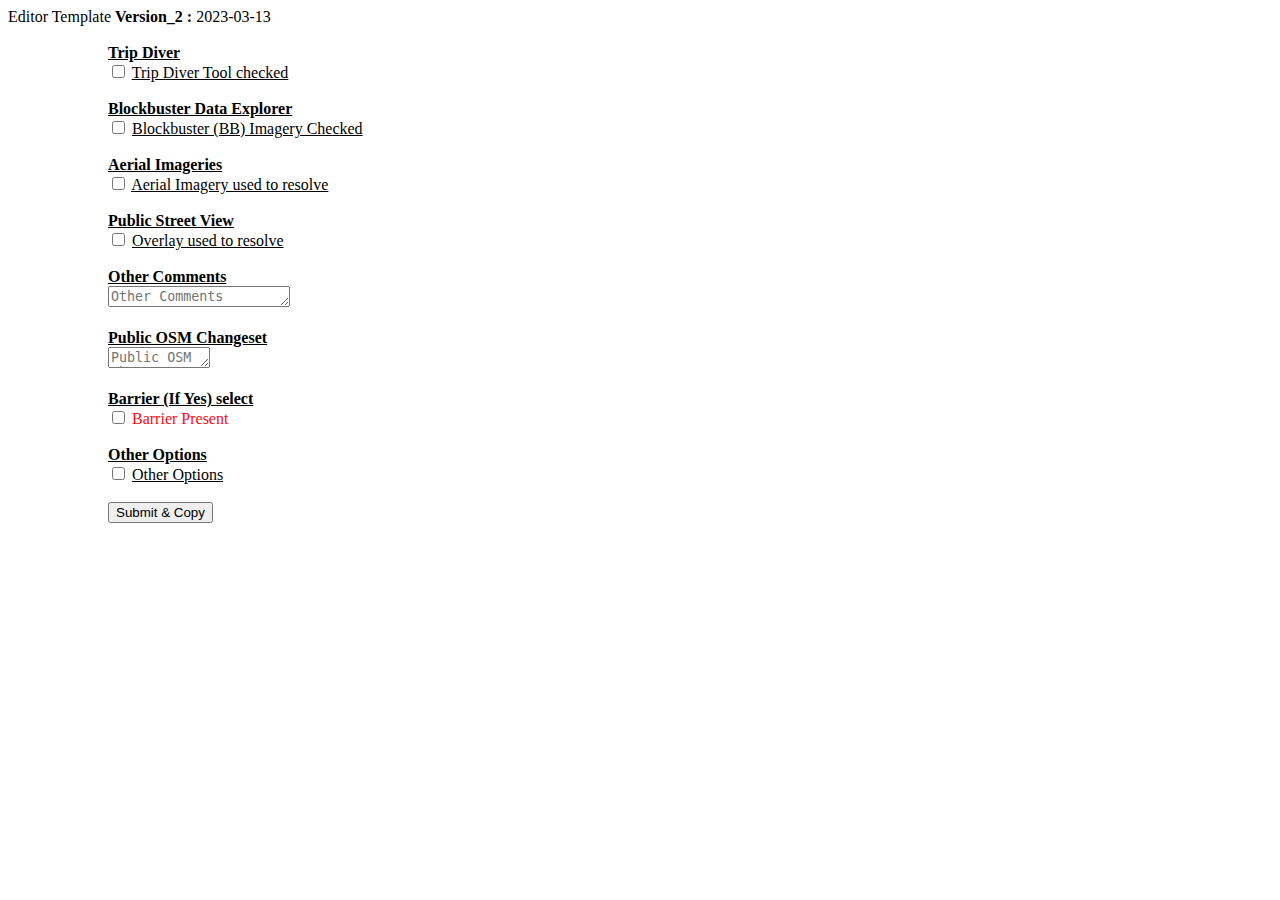
==== raws and scratches/latest_collated/New_Editor_Template-amarajz-01032023.html @ 03641341 "Added Validation on Trip Diver and Updated version to Version_2 dated 13th March 2023" ====
<!-- Authored By: Aman Srivastava (amarajz@)
Date:24-02-2023 -->
<!doctype html>
<html lang="en" data-bs-theme="dark">
<head>
    <meta charset="utf-8">
    <meta name="viewport" content="width=device-width, initial-scale=1">
    <title>Editor Template</title>
    <link href="https://cdn.jsdelivr.net/npm/bootstrap@5.3.0-alpha1/dist/css/bootstrap.min.css" rel="stylesheet" integrity="sha384-GLhlTQ8iRABdZLl6O3oVMWSktQOp6b7In1Zl3/Jr59b6EGGoI1aFkw7cmDA6j6gD" crossorigin="anonymous">
    <script src="https://cdn.jsdelivr.net/npm/bootstrap@5.3.0-alpha1/dist/js/bootstrap.bundle.min.js" integrity="sha384-w76AqPfDkMBDXo30jS1Sgez6pr3x5MlQ1ZAGC+nuZB+EYdgRZgiwxhTBTkF7CXvN" crossorigin="anonymous"></script>
    <script src="https://cdn.jsdelivr.net/npm/@popperjs/core@2.11.6/dist/umd/popper.min.js" integrity="sha384-oBqDVmMz9ATKxIep9tiCxS/Z9fNfEXiDAYTujMAeBAsjFuCZSmKbSSUnQlmh/jp3" crossorigin="anonymous"></script>
    <script src="https://cdn.jsdelivr.net/npm/bootstrap@5.3.0-alpha1/dist/js/bootstrap.min.js" integrity="sha384-mQ93GR66B00ZXjt0YO5KlohRA5SY2XofN4zfuZxLkoj1gXtW8ANNCe9d5Y3eG5eD" crossorigin="anonymous"></script>

    <style>

        /* Style for Whole WebPage Content */
        .webpage {
            padding-left: 100px;
        }

        /* Style for Text_Area under Lat-Long of Re-route */
        .textarea-wrapper {
        overflow: hidden;
        max-height: 0;
        }

        .textarea-wrapper.expand {
        max-height: fit-content;
        max-width: 300px;
        transition: max-height 0.5s ease-in;
        }

        /* Style for Text_Area under Barrier Others */
        .textarea-wrapper1 {
        overflow: hidden;
        max-height: 0;
        }

        .textarea-wrapper1.expand {
        max-height: fit-content;
        max-width: 300px;
        transition: max-height 0.5s ease-in;
        }

        /* Style for Text_Area under @physicalmedian */
        .textarea-wrapper2 {
        overflow: hidden;
        max-height: 0;
        }

        .textarea-wrapper2.expand {
        max-height: fit-content;
        max-width: 300px;
        transition: max-height 0.5s ease-in;
        }

        /* Style for Text_Area under @HGV */
        .textarea-wrapper3 {
        overflow: hidden;
        max-height: 0;
        }

        .textarea-wrapper3.expand {
        max-height: fit-content;
        max-width: 300px;
        transition: max-height 0.5s ease-in;
        }
		
    </style>

    <script>
        function tripShow() {
            var checkBox = document.getElementById("Trip");
            var text = document.getElementById("BDIP");
            if (checkBox.checked == true){
                BDIP.style.display = "block";
            } else {
                BDIP.style.display = "none";
		    }
	    }

        function fleetShow() {
            var checkBox = document.getElementById("Fleet");
            var text = document.getElementById("BDIF");
            if (checkBox.checked == true){
                BDIF.style.display = "block";
            } else {
                BDIF.style.display = "none";
		    }
	    }

        function imageryShow() {
            var checkBox = document.getElementById("IMAGERY");
            var text = document.getElementById("BDIMAGERY");
            if (checkBox.checked == true){
                BDIMAGERY.style.display = "block";
            } else {
                BDIMAGERY.style.display = "none";
		    }
	    }

        function overlayShow() {
            var checkBox = document.getElementById("OVERLAY");
            var text = document.getElementById("BDOVERLAY");
            if (checkBox.checked == true){
                BDOVERLAY.style.display = "block";
            } else {
                BDOVERLAY.style.display = "none";
		    }
	    }

        function barrierShow() {
            var checkBox = document.getElementById("BARRIER");
            var text = document.getElementById("BDBARRIER");
            if (checkBox.checked == true){
                BDBARRIER.style.display = "block";
            } else {
                BDBARRIER.style.display = "none";
		    }
	    }

        function otherShow() {
            var checkBox = document.getElementById("OTHER_OPTIONS");
            var text = document.getElementById("BDOTHER_OPTIONS");
            if (checkBox.checked == true){
                BDOTHER_OPTIONS.style.display = "block";
            } else {
                BDOTHER_OPTIONS.style.display = "none";
		    }
	    }

    </script>
</head>
    <body>

    
        <!-- NavBar Code Block -->
        <nav class="navbar bg-body-tertiary">
            <div class="container-fluid">
                <span class="navbar-brand mb-0 h1">Editor Template</span>
                <span class="navbar-text"><b>Version_2 : </b>2023-03-13</span>
            </div>
        </nav>

    <div class="webpage">

            <!-- Trip Diver Checkboxes -->
            <div class="col-md-6 text-left">
                <br><div><b><u> Trip Diver </u></b></br></div>
                <form>
                    <div class="form-check">
                        <input class="form-check-input" type="checkbox" id="Trip" name="BD" value="Trip Diver Present" onclick="tripShow()">
                        <label class="form-check-label" for="Trip">
                            <a><u>Trip Diver Tool checked</u></a> </input>
                        </label>
                    </div>
                    <div class="container" id="BDIP" style="display:none;">
                        <form id="BDIPF">

                            <div class="form-check">
                                <input class="form-check-input" type="radio" id="BDV19" name="BDV" onclick="enableTripCheckbox()" value="Trip Diver Link Present">
                                <label class="form-check-label" for="BDV19">
                                    <a> Trip Diver Link Present </a> </input>
                                </label>
                            </div>

                            <div class="form-check">
                                <input class="form-check-input" type="radio" id="BDV21" name="BDV" onclick="disableTripCheckbox()" value="Trip Diver Link Not Present">
                                <label class="form-check-label" for="BDV21">
                                    <a> Trip Diver Link Not Present </a> </input>
                                </label>
                            </div>

                            <div class="form-check">
                                <input class="form-check-input" type="checkbox" id="BDV22" name="BDV" value="No Results of the Sub-Route">
                                <label class="form-check-label" for="BDV22">
                                    <a> No Results of the Sub-Route </a> </input>
                                </label>
                            </div>

                            <div class="form-check">
                                <input class="form-check-input" type="checkbox" id="BDV23" name="BDV" value="No Re-route in the Sub-Route">
                                <label class="form-check-label" for="BDV23">
                                    <a> No Re-route in the Sub-Route </a> </input>
                                </label>
                            </div>

                            <div class="form-check">
                                <input class="form-check-input" type="checkbox" id="NEW1" name="BDV" value="@TGI_Mismatch">
                                <label class="form-check-label" for="NEW1">
                                    <a> Trip Diver Location Mismatch </a> </input>
                                </label>
                            </div>

                            <div class="form-check">
                                <input class="form-check-input" type="checkbox" id="BDV20" name="BDV" value="Lat-Long of Re-route/Timestamp" data-toggle="collapse" data-target="#demo1">
                                <label class="form-check-label" for="BDV20">
                                    <a>  Lat-Long of Re-route/Timestamp </a> </input>
                                </label>
                            </div>
                            <div id="demo1" class="textarea-wrapper">
                                <textarea class="form-control rounded-0" rows="1" cols="20" placeholder="latitude,longitude" id="lat_long"></textarea>
                            </div>

                        </form>
                    </div>
                </form>
            </div>

            <!-- Fleet Edge Checkboxes -->
            <div class="col-md-6 text-left">
                <br><div><b><u> Blockbuster Data Explorer </u></b></br></div>
                <form>
                    <div class="form-check">
                        <input class="form-check-input" type="checkbox" id="Fleet" name="BD" value="Blockbuster Image Present" onclick="fleetShow()">
                        <label class="form-check-label" for="Fleet">
                            <a><u>Blockbuster (BB) Imagery Checked</u></a> </input>
                        </label>
                    </div>
                    <div class="container" id="BDIF" style="display:none;">
                        <form id="BDIPF">

                            <div class="form-check">
                                <input class="form-check-input" type="radio" id="BDV1" name="BDV" onclick="enableBBCheckbox()" value="BB Image Present">
                                <label class="form-check-label" for="BDV1">
                                    <a> BB Image Present </a> </input>
                                </label>
                            </div>

                            <div class="form-check">
                                <input class="form-check-input" type="radio" id="BDV2" name="BDV" onclick="disableBBCheckbox()" value="BB Image Not Present">
                                <label class="form-check-label" for="BDV2">
                                    <a> BB Image Not Present </a> </input>
                                </label>
                            </div>

                            <div class="form-check">
                                <input class="form-check-input" type="checkbox" id="BDV3" name="BDV" value="BB Image/Sign was used to resolve">
                                <label class="form-check-label" for="BDV3">
                                    <a> BB Image/Sign was used to resolve </a> </input>
                                </label>
                            </div>

                        </form>
                    </div>
                </form>
            </div>


            <!-- Public and Private OSM Imageries Checkboxes -->
            <div class="col-md-6 text-left">
                <br><div><b><u> Aerial Imageries </u></b></br></div>
                <form>
                    <div class="form-check">
                        <input class="form-check-input" type="checkbox" id="IMAGERY" name="BD" value="Aerial Imageries Used" onclick="imageryShow()">
                        <label class="form-check-label" for="IMAGERY">
                            <a><u> Aerial Imagery used to resolve </u></a> </input>
                        </label>
                    </div>
                    <div class="container" id="BDIMAGERY" style="display:none;">
                        <form id="BDIMAGERY">

                            <div class="form-check">
                                <input class="form-check-input" type="radio" id="BDV4" name="BDV" value="Amazon Internal Imageries">
                                <label class="form-check-label" for="BDV4">
                                    <a> Amazon Internal Imageries </a> </input>
                                </label>
                            </div>

                            <div class="form-check">
                                <input class="form-check-input" type="radio" id="BDV5" name="BDV" value="Sanborn">
                                <label class="form-check-label" for="BDV5">
                                    <a> Sanborn </a> </input>
                                </label>
                            </div>

                            <div class="form-check">
                                <input class="form-check-input" type="radio" id="BDV6" name="BDV" value="Bing Aerial Imagery">
                                <label class="form-check-label" for="BDV6">
                                    <a> Bing Aerial Imagery </a> </input>
                                </label>
                            </div>

                            <div class="form-check">
                                <input class="form-check-input" type="radio" id="BDV7" name="BDV" value="Esri World Imagery + Beta">
                                <label class="form-check-label" for="BDV7">
                                    <a> Esri World Imagery + Beta </a> </input>
                                </label>
                            </div>

                            <div class="form-check">
                                <input class="form-check-input" type="checkbox" id="BDV8" name="BDV" value="Amazon GPS Traces">
                                <label class="form-check-label" for="BDV8">
                                    <a> Amazon GPS Traces </a> </input>
                                </label>
                            </div>

                        </form>
                    </div>
                </form>
            </div>

            <!-- Public Street View Checkboxes -->
            <div class="col-md-6 text-left">
                <br><div><b><u> Public Street View </u></b></br></div>
                <form>
                    <div class="form-check">
                        <input class="form-check-input" type="checkbox" id="OVERLAY" name="BD" value="Overlay Present" onclick="overlayShow()">
                        <label class="form-check-label" for="OVERLAY">
                            <a><u> Overlay used to resolve </u></a> </input>
                        </label>
                    </div>
                    <div class="container" id="BDOVERLAY" style="display:none;">
                        <form id="BDOVERLAY">

                            <div class="form-check">
                                <input class="form-check-input" type="radio" id="BDV9" name="IMG" value="Bing_Streetside">
                                <label class="form-check-label" for="BDV9">
                                    <a> Bing Streetside  </a> </input>
                                </label>
                            </div>

                            <div class="form-check">
                                <input class="form-check-input" type="radio" id="BDV10" name="IMG" value="Mapillary">
                                <label class="form-check-label" for="BDV10">
                                    <a> Mapillary </a> </input>
                                </label>
                            </div>

                        </form>
                    </div>
                </form>
            </div>
            

                <!-- Custom Comments box -->
                <div class="col-md-4 text-left">
                    <label for="floatingTextarea"><br><b><u>Other Comments</u></b></br></label>
                    <textarea class="form-control" rows="1" placeholder="Other Comments" id="floatingTextarea"></textarea>
                </div>


                <!-- Public OSM Changeset box -->
                <div  class="col-md-4 text-left">
                    <label for="changeset"><br><b><u>Public OSM Changeset</u></b></br></label>
                    <!-- textarea only accepts numeric input and allows up to 9 digits. -->
                    <textarea class="form-control" rows="1" cols="10" oninput="this.value = this.value.replace(/[^0-9]/g, '').slice(0, 9)" placeholder="Public OSM Changeset" id="changeset"></textarea>
                </div>


                <!-- Barriers Checkboxes -->
                <div class="col-md-6 text-left">
                    <br><b class="font-weight-bold" ><u> Barrier (If Yes) select </u></b></br>
                    <div class="form-check">
                        <input class="form-check-input" type="checkbox" id="BARRIER" name="" value="" onclick="barrierShow()">
                        <label class="form-check-label" for="BARRIER">
                            <a style="color: #f70a12"> Barrier Present </a> </input>
                        </label>
                    </div>
                    <form id="BDBARRIER" style="display:none">
                        <ul>
                            <li><b> Type of Barrier </b></li>

                            <div class="form-check">
                                <input class="form-check-input" type="checkbox" id="BDV11" name="barrier_radio1" value="$_gate">
                                <label class="form-check-label" for="BDV11">
                                    <a> Gate </a> </input>
                                </label>
                            </div>

                            <div class="form-check">
                                <input class="form-check-input" type="checkbox" id="BDV12" name="barrier_radio1" value="$_bollard">
                                <label class="form-check-label" for="BDV12">
                                    <a> Bollard </a> </input>
                                </label>
                            </div>

                            <div class="form-check">
                                <input class="form-check-input" type="checkbox" id="BDV13" name="barrier_radio1" value="$_curb">
                                <label class="form-check-label" for="BDV13">
                                    <a>  Curb </a> </input>
                                </label>
                            </div>

                            <div class="form-check">
                                <input class="form-check-input" type="checkbox" id="BDV14" name="barrier_radio1" value="OTHERS" data-toggle="collapse" data-target="#demo1">
                                <label class="form-check-label" for="BDV14">
                                    <a>  Others (mention in comment below) </a> </input>
                                </label>
                            </div>
                            <div id="demo1" class="textarea-wrapper1">
                                <textarea class="form-control rounded-0" rows="1" id="barrier_other"></textarea>
                            </div>

                            <li><b> Access on Barrier </b></li>

                            <div class="form-check">
                                <input class="form-check-input" type="checkbox" id="BDV15" name="barrier_access" value="access:delivery=no">
                                <label class="form-check-label" for="BDV15">
                                    <a> access:delivery=no </a> </input>
                                </label>
                            </div>

                            <div class="form-check">
                                <input class="form-check-input" type="checkbox" id="BDV16" name="barrier_access" value="access=no">
                                <label class="form-check-label" for="BDV16">
                                    <a> access=no </a> </input>
                                </label>
                            </div>

                            <div class="form-check">
                                <input class="form-check-input" type="checkbox" id="BDV17" name="barrier_access" value="access=private">
                                <label class="form-check-label" for="BDV17">
                                    <a> access=private </a> </input>
                                </label>
                            </div>

                            <div class="form-check">
                                <input class="form-check-input" type="checkbox" id="BDV18" name="barrier_access" value="access=destination">
                                <label class="form-check-label" for="BDV18">
                                    <a> access=destination </a> </input>
                                </label>
                            </div>

                            <li><b>Barrier Sub-Classification</b></li>

                            <div class="form-check">
                                <input class="form-check-input" type="radio" id="BDV24" name="barrier_radio2" value="_permanent_">
                                <label class="form-check-label" for="BDV24">
                                    <a> Permanent Blockage </a> </input>
                                </label>
                            </div>
                            
                            <div class="form-check">
                                <input class="form-check-input" type="radio" id="BDV25" name="barrier_radio2" value="_temporary_">
                                <label class="form-check-label" for="BDV25">
                                    <a> Temporary Blockage </a> </input>
                                </label>
                            </div>

                            <div class="form-check">
                                <input class="form-check-input" type="radio" id="BDV26" name="barrier_radio2" value="_unsure-seal_">
                                <label class="form-check-label" for="BDV26">
                                    <a> Not sure if permanent or temporary blockage </a> </input>
                                </label>
                            </div>
                        </ul>
                    </form>
                </div>

                <!-- Other Options Checkboxes -->
                <div class="col-md-6 text-left">
                    <br>
                    <div><b><u> Other Options </u></b></div>
                    <form>
                        <div class="form-check">
                            <input class="form-check-input" type="checkbox" id="OTHER_OPTIONS" name="BD" value="Other Options" onclick="otherShow()">
                            <label class="form-check-label" for="OTHER_OPTIONS">
                                <a><u>Other Options</u></a></input>
                            </label>
                        </div>
                        <div class="container" id="BDOTHER_OPTIONS" style="display:none;">
                            <form id="BDOTHER_OPTIONS">

                                <div class="form-check">
                                    <input class="form-check-input" type="checkbox" id="BDV27" name="BDV" value="@temproadclosure_esc">
                                    <label class="form-check-label" for="BDV27">
                                        <a> Temp Road Closure Escalation to INRIX </a> </input>
                                    </label>
                                </div>

                                <div class="form-check">
                                    <input class="form-check-input" type="checkbox" id="BDV28" name="BDV" value="Geocode_Issue">
                                    <label class="form-check-label" for="BDV28">
                                        <a> Geocode Issue </a> </input>
                                    </label>
                                </div>

                                <div class="form-check">
                                    <input class="form-check-input" type="checkbox" id="BDV29" name="BDV" value="@ambiguity_in_house_number">
                                    <label class="form-check-label" for="BDV29">
                                        <a> @ambiguity_in_house_number </a> </input>
                                    </label>
                                </div>

                                <div class="form-check">
                                    <input class="form-check-input" type="checkbox" id="BDV30" name="BDV" value="@BuildingNumberConflict">
                                    <label class="form-check-label" for="BDV30">
                                        <a> @BuildingNumberConflict </a> </input>
                                    </label>
                                </div>

                                <div class="form-check">
                                    <input class="form-check-input" type="checkbox" id="BDV31" name="BDV" value="Public Imagery Conflict">
                                    <label class="form-check-label" for="BDV31">
                                        <a> Public Imagery Conflict </a> </input>
                                    </label>
                                </div>

                                <div class="form-check">
                                    <input class="form-check-input" type="checkbox" id="BDV32" name="BDV" value="Private Imagery Conflict">
                                    <label class="form-check-label" for="BDV32">
                                        <a> Private Imagery Conflict </a> </input>
                                    </label>
                                </div>

                                <div class="form-check">
                                    <input class="form-check-input" type="checkbox" id="BDV33" name="BDV" value="Ambiguous_Gate_Restriction">
                                    <label class="form-check-label" for="BDV33">
                                        <a> Ambiguous_Gate_Restriction </a> </input>
                                    </label>
                                </div>

                                <div class="form-check">
                                    <input class="form-check-input" type="checkbox" id="BDV34" name="BDV" value="@physicalmedian" data-toggle="collapse" data-target="#demo1">
                                    <label class="form-check-label" for="BDV34">
                                        <a> @physicalmedian  </a> </input>
                                    </label>
                                </div>
                                <div id="demo1" class="textarea-wrapper2">
                                    <textarea class="form-control rounded-0" rows="1" id="@physicalmedian"></textarea>
                                </div>

                                <div class="form-check">
                                    <input class="form-check-input" type="checkbox" id="BDV35" name="BDV" value="@HGV" data-toggle="collapse" data-target="#demo1">
                                    <label class="form-check-label" for="BDV35">
                                        <a> @HGV </a> </input>
                                    </label>
                                </div>
                                <div id="demo1" class="textarea-wrapper3">
                                    <textarea class="form-control rounded-0" rows="1" id="@HGV"></textarea>
                                </div>

                            </form>
                        </div>
                    </form>
                </div>

                <!-- Submit and Copy Button -->
                <div>
                    <br>
                    <button class="btn btn-primary"  type="button"  id='clicks' onclick="copyAndClear()" > Submit & Copy </button></div>
                    <input type="text" name="" id="copy" style="opacity: 0">
                </div>
            

            <script>

                //--------------------------------------------------------------------------------------------------------
                //Adding Validation for Trip Diver Checked
                function disableTripCheckbox() {
                    document.getElementById("BDV22").checked = false;
                    document.getElementById("BDV22").disabled = true;
                    document.getElementById("BDV23").checked = false;
                    document.getElementById("BDV23").disabled = true;
                    document.getElementById("NEW1").checked = false;
                    document.getElementById("NEW1").disabled = true;
                    document.getElementById("BDV20").checked = false;
                    document.getElementById("BDV20").disabled = true;
                }

                function enableTripCheckbox() {
                    document.getElementById("BDV22").disabled = false;
                    document.getElementById("BDV23").disabled = false;
                    document.getElementById("NEW1").disabled = false;
                    document.getElementById("BDV20").disabled = false;
                }

                //--------------------------------------------------------------------------------------------------------


                //--------------------------------------------------------------------------------------------------------
                //Adding Validation for BB Image Checked
                function disableBBCheckbox() {
                    document.getElementById("BDV3").checked = false;
                    document.getElementById("BDV3").disabled = true;
                }

                function enableBBCheckbox() {
                    document.getElementById("BDV3").disabled = false;
                }

                //--------------------------------------------------------------------------------------------------------


                //---------------------------------------------------------------------------------------
                // This is code for opening the text-area under Lat-Long on Re-route
                const checkbox = document.getElementById('BDV20');

                checkbox.addEventListener('change', function() {
                    const textareaWrapper = document.querySelector('.textarea-wrapper');
                    if (checkbox.checked) {
                        textareaWrapper.classList.add('expand');
                    } else {
                        textareaWrapper.classList.remove('expand');
                    }
                });

                //---------------------------------------------------------------------------------------
                // This is code for opening the text-area under Barrier Others
                const checkbox1 = document.getElementById('BDV14');

                checkbox1.addEventListener('change', function() {
                    const textareaWrapper1 = document.querySelector('.textarea-wrapper1');
                    if (checkbox1.checked) {
                        textareaWrapper1.classList.add('expand');
                    } else {
                        textareaWrapper1.classList.remove('expand');
                    }
                });
                //---------------------------------------------------------------------------------------

                //---------------------------------------------------------------------------------------
                // This is code for opening the text-area under @physicalmedian
                const checkbox2 = document.getElementById('BDV34');

                checkbox2.addEventListener('change', function() {
                    const textareaWrapper2 = document.querySelector('.textarea-wrapper2');
                    if (checkbox2.checked) {
                        textareaWrapper2.classList.add('expand');
                    } else {
                        textareaWrapper2.classList.remove('expand');
                    }
                });
                //---------------------------------------------------------------------------------------

                //---------------------------------------------------------------------------------------
                // This is code for opening the text-area under @HGV
                const checkbox3 = document.getElementById('BDV35');

                checkbox3.addEventListener('change', function() {
                    const textareaWrapper3 = document.querySelector('.textarea-wrapper3');
                    if (checkbox3.checked) {
                        textareaWrapper3.classList.add('expand');
                    } else {
                        textareaWrapper3.classList.remove('expand');
                    }
                });
                //---------------------------------------------------------------------------------------

                //---------------------------------------------------------------------------------------
                // This is code which checks if the value of the lat-long textarea matches a particular 
                //pattern and display an alert if it does not.

                var latLongTextarea = document.getElementById('lat_long');

                latLongTextarea.addEventListener('blur', function() {
                    var input = latLongTextarea.value.trim();
                    const regex = /^[-+]?([1-8]?\d(\.\d+)?|90(\.0+)?),\s*[-+]?(180(\.0+)?|((1[0-7]\d)|([1-9]?\d))(\.\d+)?)$/;

                    if (!regex.test(input)) {
                        alert('Invalid latitude,longitude value (e.g. 40.7128,-74.0060)');
                        latLongTextarea.value='';
                    }

                });
                //---------------------------------------------------------------------------------------


                //--------------------------------------------------------------------------------------------------------
                // This is the code block for getting final_text on clicking Submit & Copy and clears the checkboxes
                function copyAndClear() {

                    let finalText = '';

                    //For Trip Diver Checkboxes
                    if (document.getElementById('Trip').checked) {
                        
                        document.getElementById('Trip').checked = false;

                        if (document.getElementById('BDV19').checked) {
                            finalText += document.getElementById('BDV19').value + ', ';
                            document.getElementById('BDV19').checked = false;
                        }
                        if (document.getElementById('NEW1').checked) {
                            finalText += document.getElementById('NEW1').value + ', ';
                            document.getElementById('NEW1').checked = false;
                        }
                        if (document.getElementById('BDV21').checked) {
                            finalText += document.getElementById('BDV21').value + ', ';
                            document.getElementById('BDV21').checked = false;
                        }
                        if (document.getElementById('BDV22').checked) {
                            finalText += document.getElementById('BDV22').value + ', ';
                            document.getElementById('BDV22').checked = false;
                        }
                        if (document.getElementById('BDV23').checked) {
                            finalText += document.getElementById('BDV23').value + ', ';
                            document.getElementById('BDV23').checked = false;
                        }
                        if (document.getElementById('BDV20').checked) {
                            finalText += 'TGI Lat-Long: ';
                            finalText += document.getElementById('lat_long').value.trim() + ', ';
                            document.getElementById('lat_long').value='';
                            document.getElementById('BDV20').checked = false;
                        }
                    }tripShow();//To close the collapsible checkbox


                    //For Fleet Edge Checkboxes
                    if (document.getElementById('Fleet').checked) {
                        
                        document.getElementById('Fleet').checked = false;

                        if (document.getElementById('BDV1').checked) {
                            finalText += document.getElementById('BDV1').value + ', ';
                            document.getElementById('BDV1').checked = false;
                        }
                        if (document.getElementById('BDV2').checked) {
                            finalText += document.getElementById('BDV2').value + ', ';
                            document.getElementById('BDV2').checked = false;
                        }
                        if (document.getElementById('BDV3').checked) {
                            finalText += document.getElementById('BDV3').value + ', ';
                            document.getElementById('BDV3').checked = false;
                        }
                    }fleetShow();//To close the collapsible checkbox


                    //For Public and Private OSM Imageries Checkboxes
                    if (document.getElementById('IMAGERY').checked) {
                        
                        document.getElementById('IMAGERY').checked = false;

                        if (document.getElementById('BDV4').checked) {
                            finalText += document.getElementById('BDV4').value + ', ';
                            document.getElementById('BDV4').checked = false;
                        }
                        if (document.getElementById('BDV5').checked) {
                            finalText += document.getElementById('BDV5').value + ', ';
                            document.getElementById('BDV5').checked = false;
                        }
                        if (document.getElementById('BDV6').checked) {
                            finalText += document.getElementById('BDV6').value + ', ';
                            document.getElementById('BDV6').checked = false;
                        }
                        if (document.getElementById('BDV7').checked) {
                            finalText += document.getElementById('BDV7').value + ', ';
                            document.getElementById('BDV7').checked = false;
                        }
                        if (document.getElementById('BDV8').checked) {
                            finalText += document.getElementById('BDV8').value + ', ';
                            document.getElementById('BDV8').checked = false;
                        }
                    }imageryShow();//To close the collapsible checkbox

                    //For Public Street View Checkboxes
                    if (document.getElementById('OVERLAY').checked) {
                        
                        document.getElementById('OVERLAY').checked = false;

                        if (document.getElementById('BDV9').checked) {
                            finalText += document.getElementById('BDV9').value + ', ';
                            document.getElementById('BDV9').checked = false;
                        }
                        if (document.getElementById('BDV10').checked) {
                            finalText += document.getElementById('BDV10').value + ', ';
                            document.getElementById('BDV10').checked = false;
                        }
                    }overlayShow();//To close the collapsible checkbox

                    //For Other Comments
                    if(document.getElementById('floatingTextarea').value != ''){
                        finalText += 'Comments: ';
                        finalText += document.getElementById('floatingTextarea').value + ', ';
                    }

                    //For Public OSM Changeset
                    if(document.getElementById('changeset').value != ''){
                        finalText += 'Changeset: ';
                        finalText += document.getElementById('changeset').value + ', ';
                    }

                    //For Barrier Checkboxes
                    if (document.getElementById('BARRIER').checked) {
                        
                        document.getElementById('BARRIER').checked = false;

                        if (document.getElementById('BDV11').checked) {
                            finalText += document.getElementById('BDV11').value + ', ';
                            document.getElementById('BDV11').checked = false;
                        }
                        if (document.getElementById('BDV12').checked) {
                            finalText += document.getElementById('BDV12').value + ', ';
                            document.getElementById('BDV12').checked = false;
                        }
                        if (document.getElementById('BDV13').checked) {
                            finalText += document.getElementById('BDV13').value + ', ';
                            document.getElementById('BDV13').checked = false;
                        }
                        if (document.getElementById('BDV14').checked) {
                            finalText += document.getElementById('barrier_other').value + ', ';
                            document.getElementById('barrier_other').value='';
                            document.getElementById('BDV14').checked = false;
                        }
                        if (document.getElementById('BDV15').checked) {
                            finalText += document.getElementById('BDV15').value + ', ';
                            document.getElementById('BDV15').checked = false;
                        }
                        if (document.getElementById('BDV16').checked) {
                            finalText += document.getElementById('BDV16').value + ', ';
                            document.getElementById('BDV16').checked = false;
                        }
                        if (document.getElementById('BDV17').checked) {
                            finalText += document.getElementById('BDV17').value + ', ';
                            document.getElementById('BDV17').checked = false;
                        }
                        if (document.getElementById('BDV18').checked) {
                            finalText += document.getElementById('BDV18').value + ', ';
                            document.getElementById('BDV18').checked = false;
                        }
                        if (document.getElementById('BDV24').checked) {
                            finalText += document.getElementById('BDV24').value + ', ';
                            document.getElementById('BDV24').checked = false;
                        }
                        if (document.getElementById('BDV25').checked) {
                            finalText += document.getElementById('BDV25').value + ', ';
                            document.getElementById('BDV25').checked = false;
                        }
                        if (document.getElementById('BDV26').checked) {
                            finalText += document.getElementById('BDV26').value + ', ';
                            document.getElementById('BDV26').checked = false;
                        }
                    }barrierShow();//To close the collapsible checkbox

                    //For Other Options Checkboxes
                    if (document.getElementById('OTHER_OPTIONS').checked) {
                        
                        document.getElementById('OTHER_OPTIONS').checked = false;

                        if (document.getElementById('BDV27').checked) {
                            finalText += document.getElementById('BDV27').value + ', ';
                            document.getElementById('BDV27').checked = false;
                        }
                        if (document.getElementById('BDV28').checked) {
                            finalText += document.getElementById('BDV28').value + ', ';
                            document.getElementById('BDV28').checked = false;
                        }
                        if (document.getElementById('BDV29').checked) {
                            finalText += document.getElementById('BDV29').value + ', ';
                            document.getElementById('BDV29').checked = false;
                        }
                        if (document.getElementById('BDV30').checked) {
                            finalText += document.getElementById('BDV30').value + ', ';
                            document.getElementById('BDV30').checked = false;
                        }
                        if (document.getElementById('BDV31').checked) {
                            finalText += document.getElementById('BDV31').value + ', ';
                            document.getElementById('BDV31').checked = false;
                        }
                        if (document.getElementById('BDV32').checked) {
                            finalText += document.getElementById('BDV32').value + ', ';
                            document.getElementById('BDV32').checked = false;
                        }
                        if (document.getElementById('BDV33').checked) {
                            finalText += document.getElementById('BDV33').value + ', ';
                            document.getElementById('BDV33').checked = false;
                        }
                        if (document.getElementById('BDV34').checked) {
                            finalText += '@physicalmedian: ';
                            finalText += document.getElementById('@physicalmedian').value + ', ';
                            document.getElementById('@physicalmedian').value='';
                            document.getElementById('BDV34').checked = false;
                        }
                        if (document.getElementById('BDV35').checked) {
                            finalText += '@HGV: ';
                            finalText += document.getElementById('@HGV').value + ', ';
                            document.getElementById('@HGV').value='';
                            document.getElementById('BDV35').checked = false;
                        }
                    }otherShow();//To close the collapsible checkbox

                    navigator.clipboard.writeText(finalText);

                    document.getElementById('floatingTextarea').value = '';
                    document.getElementById('changeset').value = '';
                }

                //-------------------------------------------------------------------------------------------------------- 
            </script> 
        </div>   
    </body>
</html>
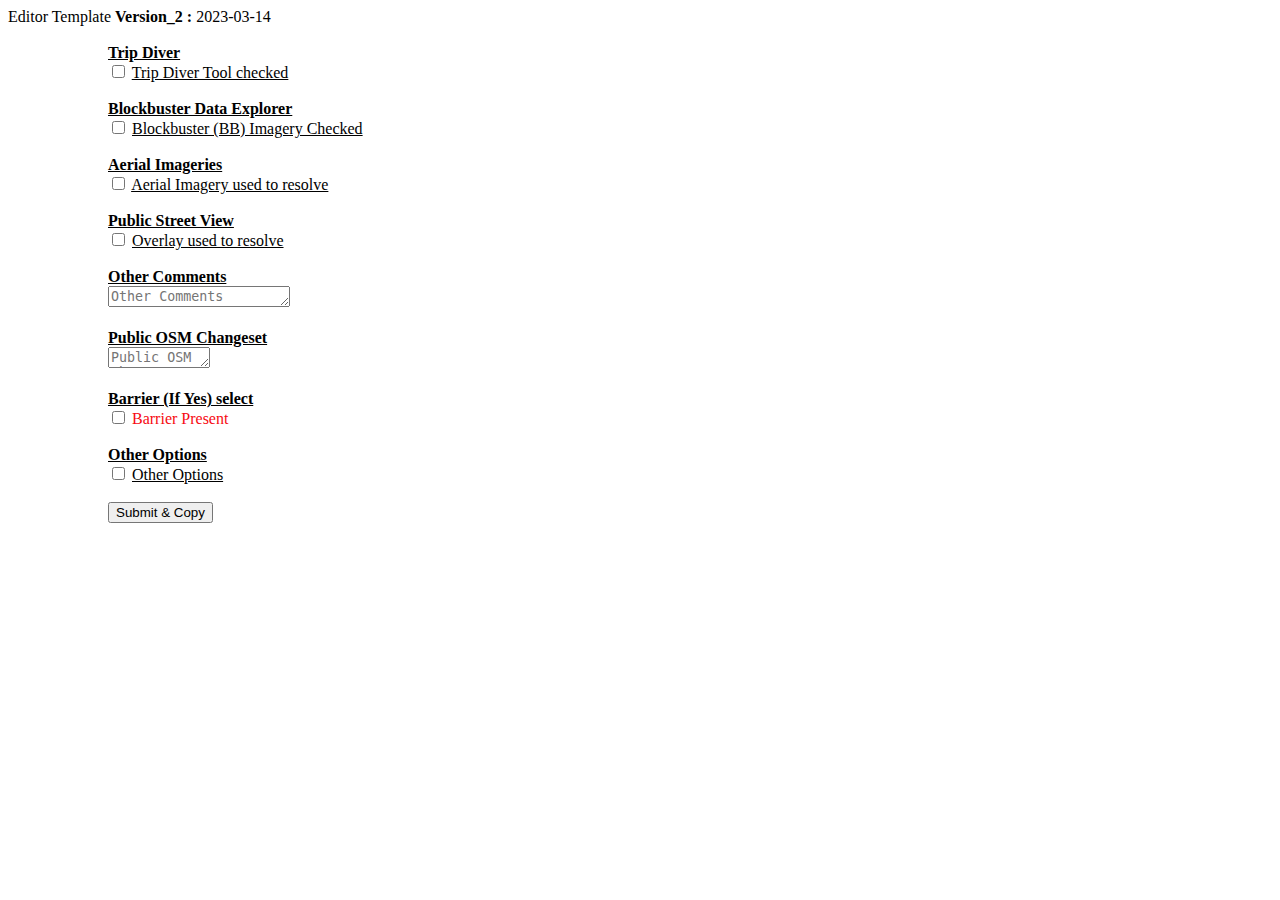
==== commit 0be19a66: "Added nested logical validation in No results of the sub-route in Trip Diver" ====
--- a/raws and scratches/latest_collated/New_Editor_Template-amarajz-01032023.html
+++ b/raws and scratches/latest_collated/New_Editor_Template-amarajz-01032023.html
@@ -138,7 +138,7 @@
         <nav class="navbar bg-body-tertiary">
             <div class="container-fluid">
                 <span class="navbar-brand mb-0 h1">Editor Template</span>
-                <span class="navbar-text"><b>Version_2 : </b>2023-03-13</span>
+                <span class="navbar-text"><b>Version_2 : </b>2023-03-14</span>
             </div>
         </nav>
 
@@ -172,7 +172,7 @@
                             </div>
 
                             <div class="form-check">
-                                <input class="form-check-input" type="checkbox" id="BDV22" name="BDV" value="No Results of the Sub-Route">
+                                <input class="form-check-input" type="checkbox" id="BDV22" name="BDV" onclick="checkNoResults(this)" value="No Results of the Sub-Route">
                                 <label class="form-check-label" for="BDV22">
                                     <a> No Results of the Sub-Route </a> </input>
                                 </label>
@@ -557,13 +557,39 @@
                     document.getElementById("NEW1").disabled = true;
                     document.getElementById("BDV20").checked = false;
                     document.getElementById("BDV20").disabled = true;
+                    document.getElementById('lat_long').value='';
                 }
 
                 function enableTripCheckbox() {
-                    document.getElementById("BDV22").disabled = false;
-                    document.getElementById("BDV23").disabled = false;
-                    document.getElementById("NEW1").disabled = false;
-                    document.getElementById("BDV20").disabled = false;
+                    const noResultsCheckbox = document.getElementById("BDV22");
+                    if(noResultsCheckbox.checked){
+                        checkNoResults();
+                    }
+                    else {
+                        document.getElementById("BDV22").disabled = false;
+                        document.getElementById("BDV23").disabled = false;
+                        document.getElementById("NEW1").disabled = false;
+                        document.getElementById("BDV20").disabled = false;
+                    }
+                }
+
+                function checkNoResults() {
+                    const noResultsCheckbox = document.getElementById("BDV22");
+                        
+                        if(noResultsCheckbox.checked) {
+                            document.getElementById("BDV23").checked = false;
+                            document.getElementById("BDV23").disabled = true;
+                            document.getElementById("NEW1").checked = false;
+                            document.getElementById("NEW1").disabled = true;
+                            document.getElementById("BDV20").checked = false;
+                            document.getElementById("BDV20").disabled = true;
+                            document.getElementById('lat_long').value='';
+                        }
+                        else {
+                            document.getElementById("BDV23").disabled = false;
+                            document.getElementById("NEW1").disabled = false;
+                            document.getElementById("BDV20").disabled = false;
+                        }
                 }
 
                 //--------------------------------------------------------------------------------------------------------
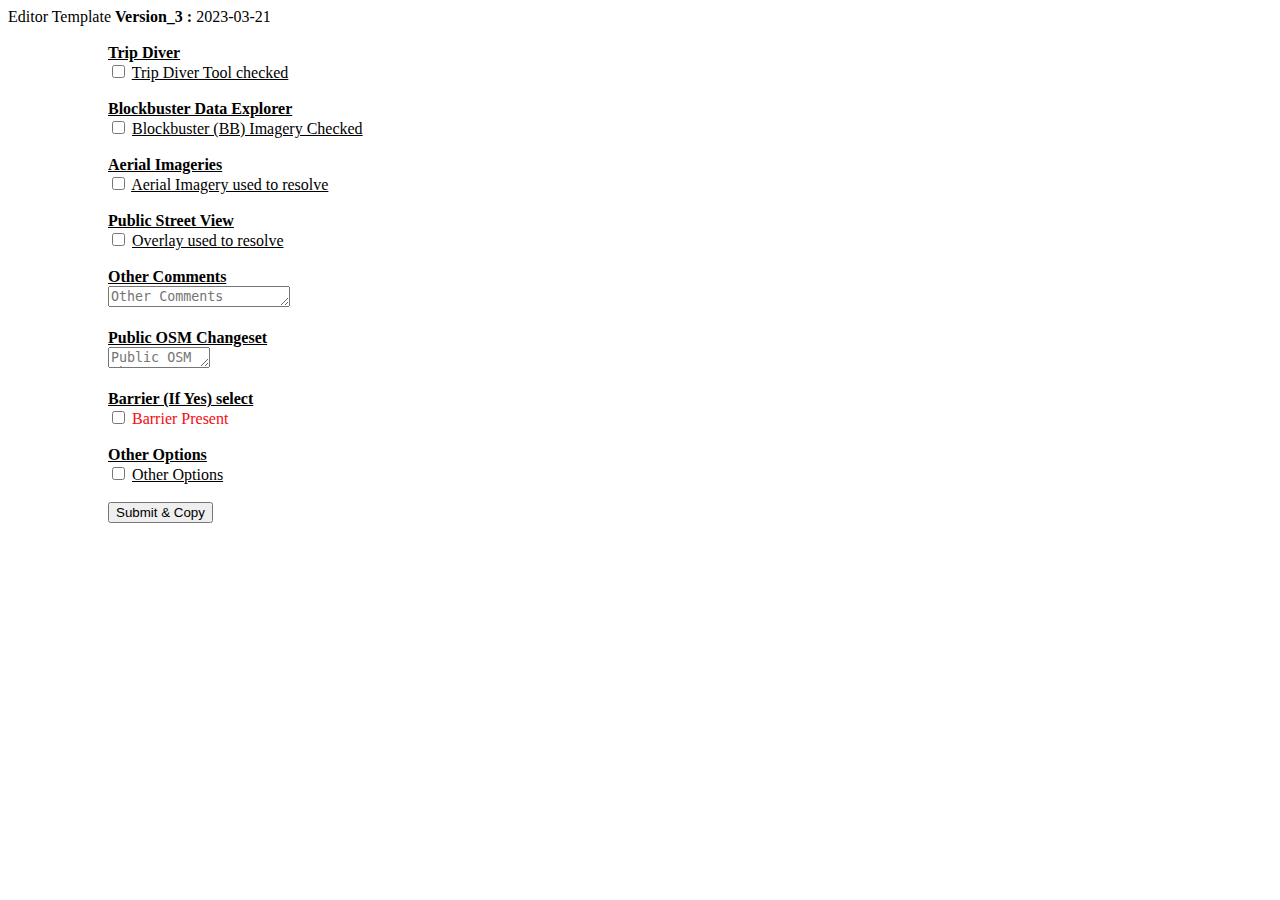
==== commit 41854bcf: "Updated Version date and version to Version 3" ====
--- a/raws and scratches/latest_collated/New_Editor_Template-amarajz-01032023.html
+++ b/raws and scratches/latest_collated/New_Editor_Template-amarajz-01032023.html
@@ -138,7 +138,7 @@
         <nav class="navbar bg-body-tertiary">
             <div class="container-fluid">
                 <span class="navbar-brand mb-0 h1">Editor Template</span>
-                <span class="navbar-text"><b>Version_2 : </b>2023-03-14</span>
+                <span class="navbar-text"><b>Version_3 : </b>2023-03-21</span>
             </div>
         </nav>
 
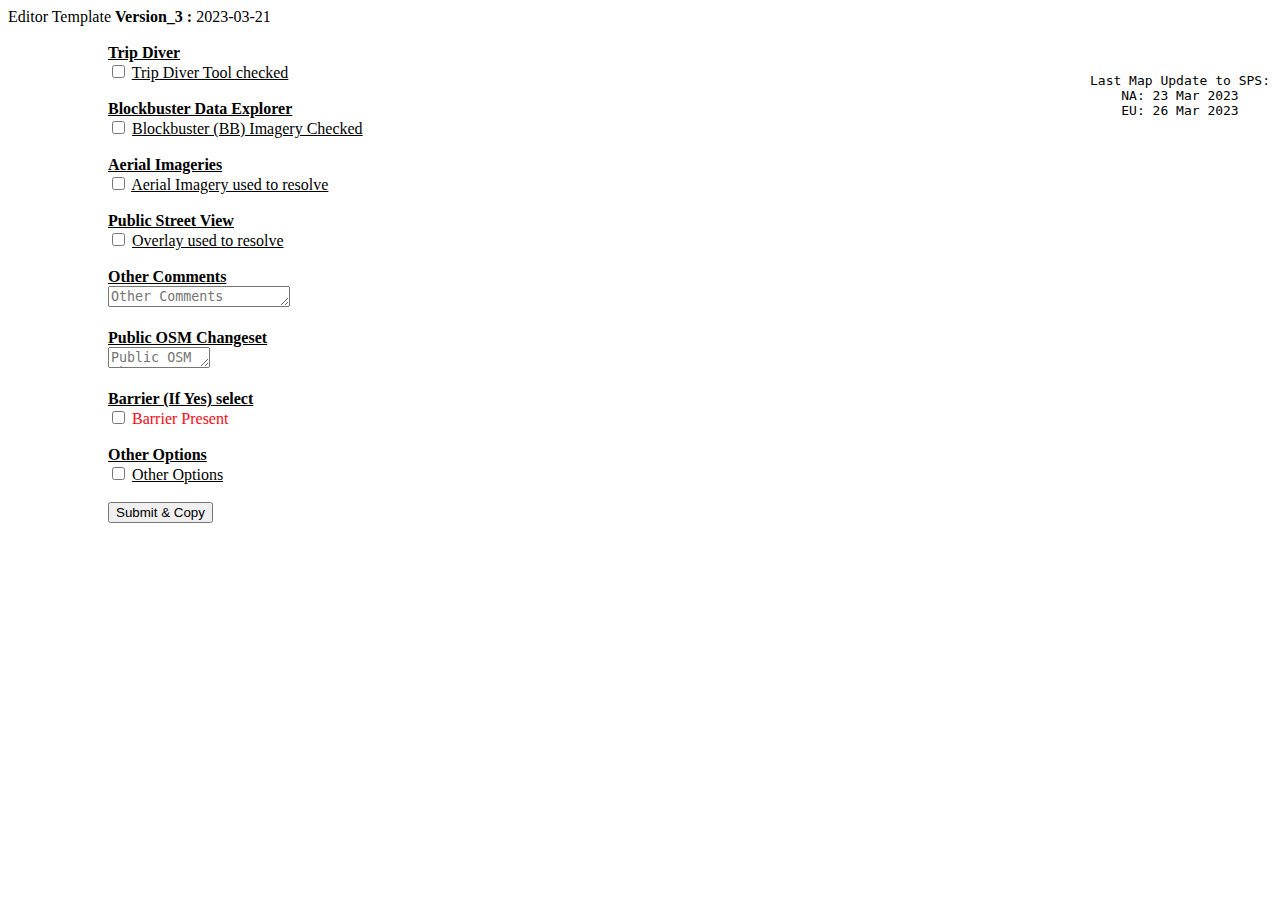
==== commit aabb41f3: "Updated Editor Template" ====
--- a/raws and scratches/latest_collated/New_Editor_Template-amarajz-01032023.html
+++ b/raws and scratches/latest_collated/New_Editor_Template-amarajz-01032023.html
@@ -65,6 +65,13 @@
         max-width: 300px;
         transition: max-height 0.5s ease-in;
         }
+
+        /* Style for Last Map Update to SPS */
+        .top-right {
+        position: absolute;
+        top: 60px;
+        right: 10px;
+        }
 		
     </style>
 
@@ -134,13 +141,22 @@
     <body>
 
     
-        <!-- NavBar Code Block -->
-        <nav class="navbar bg-body-tertiary">
-            <div class="container-fluid">
-                <span class="navbar-brand mb-0 h1">Editor Template</span>
-                <span class="navbar-text"><b>Version_3 : </b>2023-03-21</span>
-            </div>
-        </nav>
+    <!-- NavBar Code Block -->
+    <nav class="navbar bg-body-tertiary">
+        <div class="container-fluid">
+            <span class="navbar-brand mb-0 h1">Editor Template</span>
+            <span class="navbar-text"><b>Version_3 : </b>2023-03-21</span>
+        </div>
+    </nav>
+
+    <!-- Last Map Update Code Block -->
+    <div class="top-right">
+        <pre>
+            Last Map Update to SPS:
+                NA: 23 Mar 2023
+                EU: 26 Mar 2023
+        </pre>
+    </div>
 
     <div class="webpage">
 
